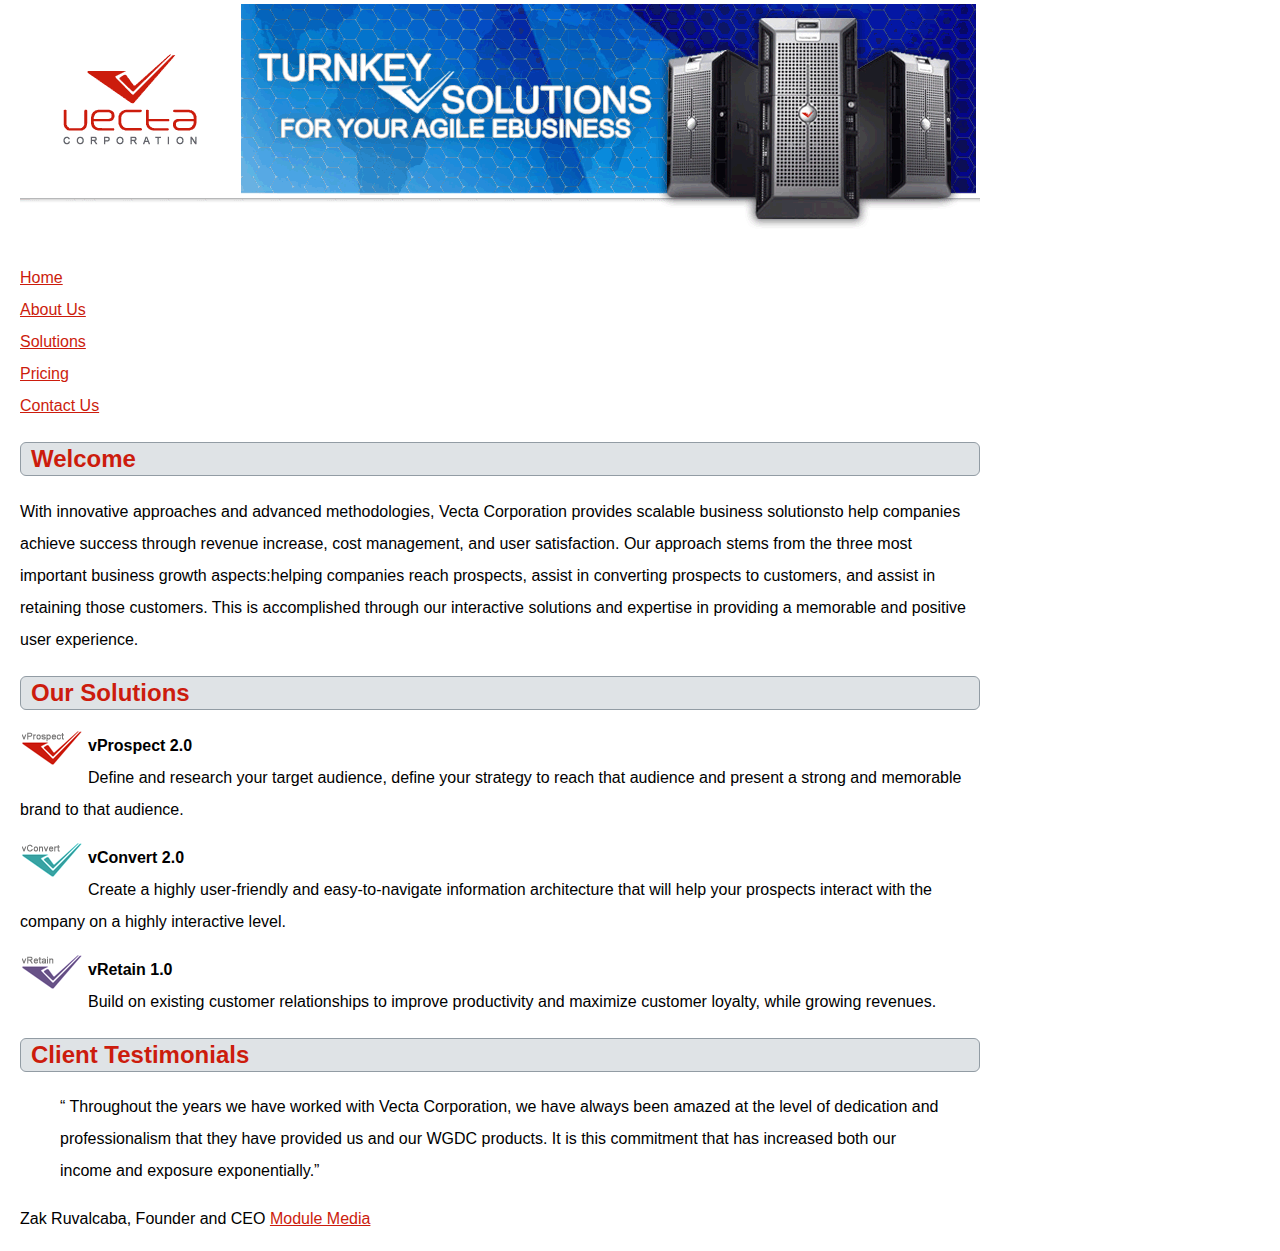
==== Part 2/Home.html @ 89294d4c "inital commit" ====
<!DOCTYPE html>
<html lang="en">
<head>
	<meta charset="utf-8">
    <title>Welcome to Vecta Corporation</title>
    <link href="styles/vectacorp.css" rel="stylesheet">
    <style>
        section:nth-of-type(2) p:first-line{
            font-weight:bold ;
        }
    </style>
</head>

<body >
    <header>
        <img src="images\header.gif" alt="Vecta Corporation">
    </header>
   
        <ul>
            <li>
                <a href="Home.html">Home</a>
            </li>
            <li>
                <a href="About Us.html">About Us</a>
            </li>
            <li>
                <a href="Solutions.html">Solutions</a>
            </li>
            <li>
                <a href="Solutions.html">Pricing</a>
            </li>
            <li>
                <a href="Contact Us.html">Contact Us </a>
            </li>
        </ul>
    
    <section>
        <h2> Welcome</h2>
        <p>
            With innovative approaches and advanced methodologies, Vecta Corporation 
            provides scalable business solutionsto help companies achieve success through
            revenue increase, cost management, and user satisfaction. Our approach stems
            from the three most important business growth aspects:helping companies reach
            prospects, assist in converting prospects to customers, and assist in retaining
            those customers. This is accomplished through our interactive solutions and 
            expertise in providing a memorable and positive user experience.
        </p>
    </section>
    <section>
        <h2>Our Solutions</h2>
       
        <p>
            <img src="images\logo_vprospect.gif" alt="">
            vProspect 2.0<br>
            Define and research your target audience, define your strategy to reach that 
            audience and present a strong and memorable brand to that audience.
        </p>
       
        <p>
            <img src="images\logo_vconvert.gif" alt="">
            vConvert 2.0<br>
            Create a highly user-friendly and easy-to-navigate information architecture that
            will help your prospects interact with the company on a highly interactive level.
        </p>
        
        <p>
            <img src="images\logo_vretain.gif" alt="">
            vRetain 1.0<br>
            Build on existing customer relationships to improve productivity and maximize customer loyalty, while growing revenues.
        </p>
    </section>
    <section>
        <h2>Client Testimonials</h2>
        <p>
          <blockquote> <q> Throughout the years we have worked with Vecta Corporation, we have always
             been amazed at the level of dedication and professionalism that they have 
             provided us and our WGDC products. It is this commitment that has increased
             both our income and exposure exponentially.</q></blockquote>
        </p>
        <p>
            Zak Ruvalcaba, Founder and CEO
            <a href="http://www.modulemedia.com">Module Media</a>
        </p>
    </section>
    
    
</body>
</html>
---- Part 2/styles/vectacorp.css ----
/* whole page styles */
body{
    width:960px;
    font-family: Arial, Helvetica, sans-serif ;
    font-size: 1em;
    margin:0px 0px 0px 20px;
    line-height: 2em;
}

h2{
    background-color: #DFE3E6 ;
    color:#CC1C0D;
    border: 1px solid #929CA4;
    border-radius:6px;
    padding-left: 10px;
}

body ul:first-of-type{
    padding-left: 0px;
    list-style-type: none;
}
li ul:first-of-type{
    padding-left: 30px;;
}
a{
    color: #CC1C0D;
}

/* main page Our Solution styles*/
p>img{
    float:left;
    margin-right:5px;
}



/*All img tags parent of section(Managment Team styles)*/
section  >img{
    float:left;
    border-radius: 30%;
    border: 1px solid red;
    margin-right:15px;
}




/*solution page title bold*/
span[id^="v"]{
    font-weight: bold;
}

/* All div elements which are included in class named pricing(pricing page styles)*/
 section.pricing  div{

    border: 2px solid #929CA4 ;
    float: left;
    width:220px;
    height:250px;
    border-radius: 15px;
    margin-right:5px;
    text-align:center;
    padding: 15px 0px 0px 0px;
}



/*selects all h3 elements that are parent of div*/
.pricing  div >h3 {
    border-top: 10px solid;
    margin-bottom:10px;
 }
/* selects the h3 from first div element*/
 .pricing div:nth-of-type(1) h3{
     border-color: #CC1C0D;
 }

 .pricing div:nth-of-type(2) h3 {
    
    border-color: #37A4A4;
  }
 
.pricing div:nth-of-type(3) h3{
    border-color:#685288;
}

.pricing div:nth-of-type(4) h3{
    border-color:#000000;
}
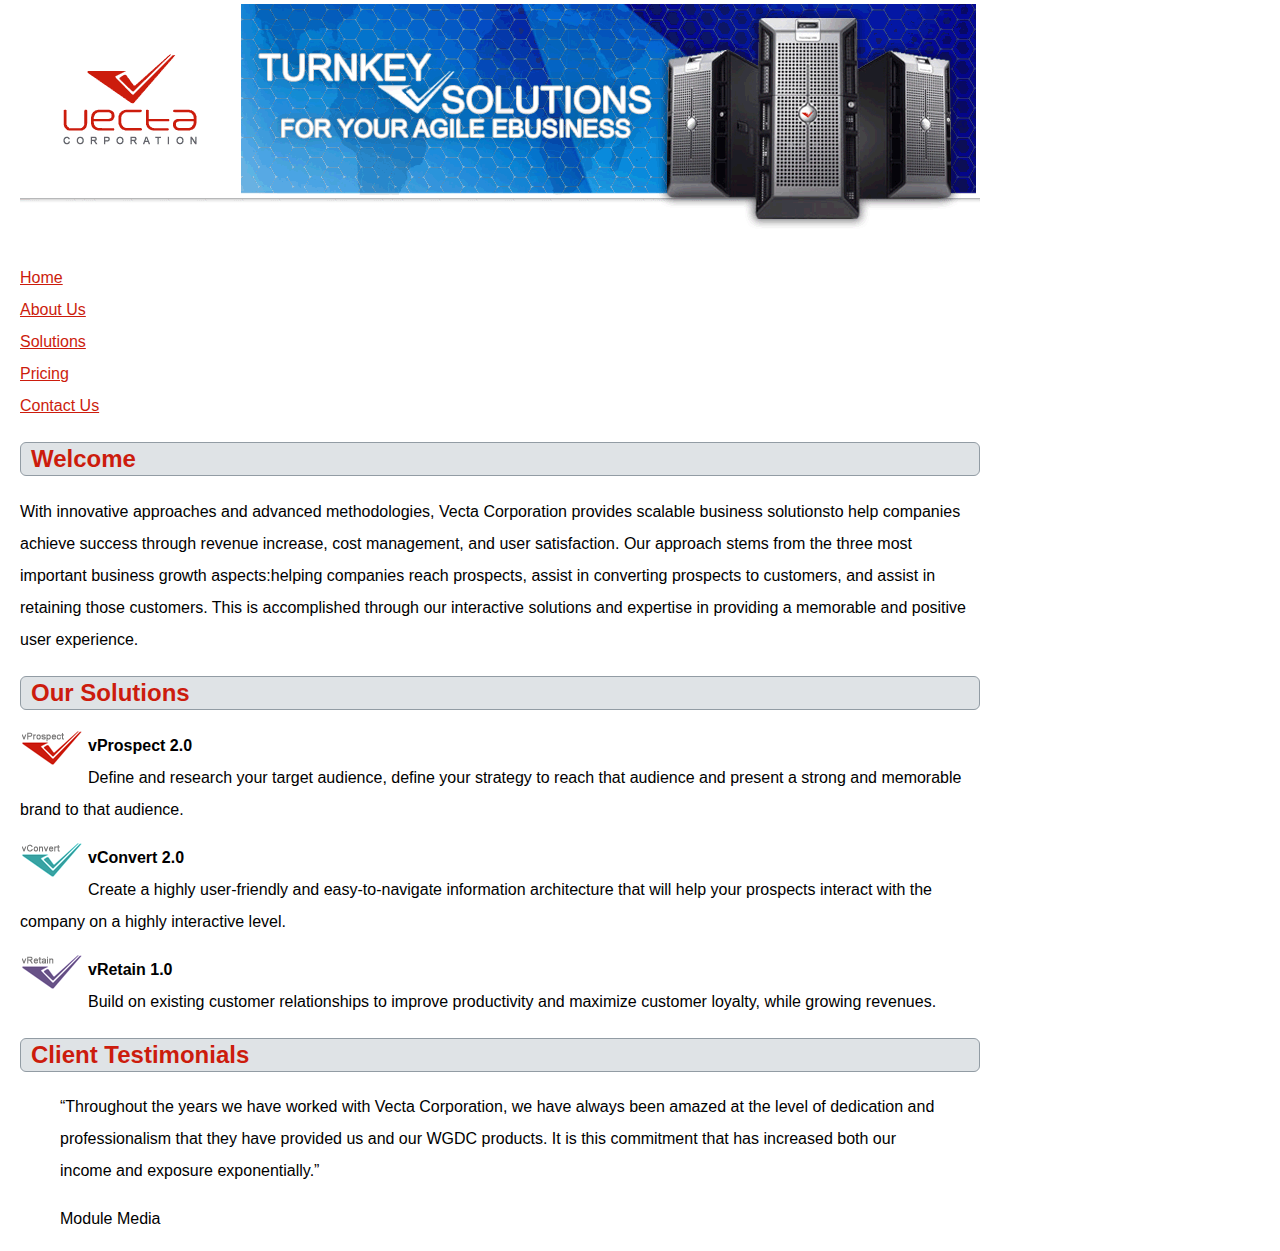
==== commit 290d8c77: "Update Home.html" ====
--- a/Part 2/Home.html
+++ b/Part 2/Home.html
@@ -71,16 +71,16 @@
     </section>
     <section>
         <h2>Client Testimonials</h2>
-        <p>
-          <blockquote> <q> Throughout the years we have worked with Vecta Corporation, we have always
+        
+          <blockquote> <q>Throughout the years we have worked with Vecta Corporation, we have always
              been amazed at the level of dedication and professionalism that they have 
              provided us and our WGDC products. It is this commitment that has increased
              both our income and exposure exponentially.</q></blockquote>
-        </p>
-        <p>
-            Zak Ruvalcaba, Founder and CEO
-            <a href="http://www.modulemedia.com">Module Media</a>
-        </p>
+        
+       
+           <blockquote> <Zak Ruvalcaba, Founder and CEO
+            <a href="http://www.modulemedia.com">Module Media</a></blockquote>
+        
     </section>
     
     
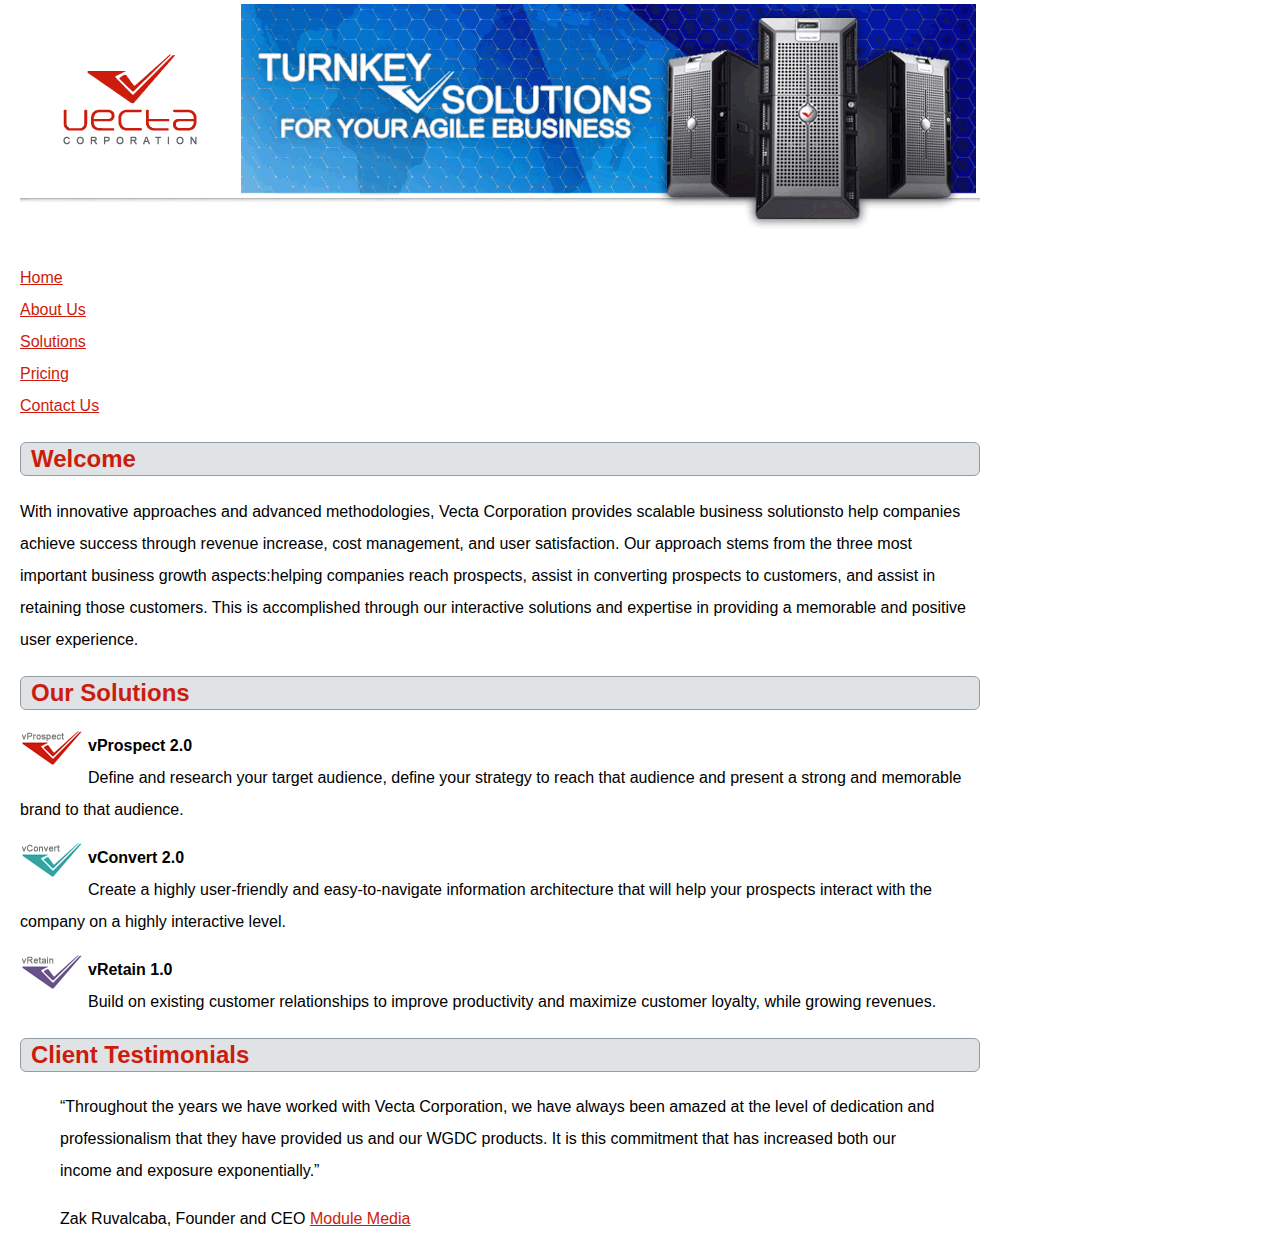
==== commit 2997030b: "Update Home.html" ====
--- a/Part 2/Home.html
+++ b/Part 2/Home.html
@@ -78,7 +78,7 @@
              both our income and exposure exponentially.</q></blockquote>
         
        
-           <blockquote> <Zak Ruvalcaba, Founder and CEO
+           <blockquote> Zak Ruvalcaba, Founder and CEO
             <a href="http://www.modulemedia.com">Module Media</a></blockquote>
         
     </section>
